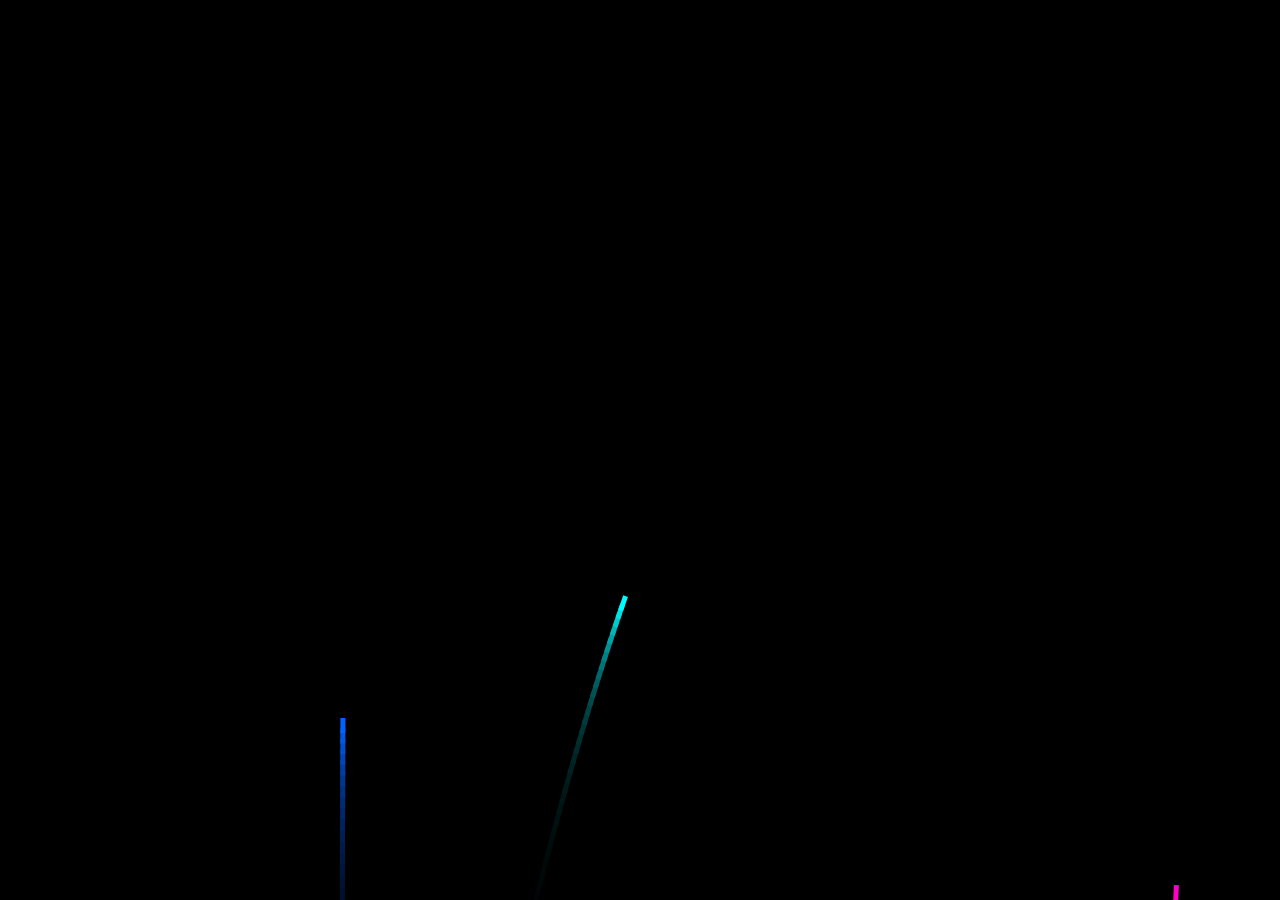
==== html/EasterEgg.html @ bb36e1fd "first commit" ====
<!DOCTYPE html>
<html lang="en">
<script>
  var _hmt = _hmt || [];
  (function () {
    var hm = document.createElement("script");
    hm.src = "https://hm.baidu.com/hm.js?c923daf3182a4b0ce01878475080aadc";
    var s = document.getElementsByTagName("script")[0];
    s.parentNode.insertBefore(hm, s);
  })();
</script>

<head>
  <meta charset="UTF-8">
  <title>某某某，生日快乐！</title>


</head>
<style>
  body {
    margin: 0;
    overflow: hidden;
    background: black;
  }

  canvas {
    position: absolute;
  }
</style>

<body>

  <canvas></canvas>
  <canvas></canvas>
  <canvas></canvas>

  <script>

    function GetRequest() {
      var url = decodeURI(location.search); //获取url中"?"符后的字串
      var theRequest = new Object();
      if (url.indexOf("?") != -1) {
        var str = url.substr(1);
        strs = str.split("&");
        for (var i = 0; i < strs.length; i++) {
          theRequest[strs[i].split("=")[0]] = unescape(strs[i].split("=")[1]);
        }
      }
      return theRequest;
    }
    class Shard {
      constructor(x, y, hue) {
        this.x = x;
        this.y = y;
        this.hue = hue;
        this.lightness = 50;
        this.size = 15 + Math.random() * 10;
        const angle = Math.random() * 2 * Math.PI;
        const blastSpeed = 1 + Math.random() * 6;
        this.xSpeed = Math.cos(angle) * blastSpeed;
        this.ySpeed = Math.sin(angle) * blastSpeed;
        this.target = getTarget();
        this.ttl = 100;
        this.timer = 0;
      }
      draw() {
        ctx2.fillStyle = `hsl(${this.hue}, 100%, ${this.lightness}%)`;
        ctx2.beginPath();
        ctx2.arc(this.x, this.y, this.size, 0, 2 * Math.PI);
        ctx2.closePath();
        ctx2.fill();
      }
      update() {
        if (this.target) {
          const dx = this.target.x - this.x;
          const dy = this.target.y - this.y;
          const dist = Math.sqrt(dx * dx + dy * dy);
          const a = Math.atan2(dy, dx);
          const tx = Math.cos(a) * 5;
          const ty = Math.sin(a) * 5;
          this.size = lerp(this.size, 1.5, 0.05);

          if (dist < 5) {
            this.lightness = lerp(this.lightness, 100, 0.01);
            this.xSpeed = this.ySpeed = 0;
            this.x = lerp(this.x, this.target.x + fidelity / 2, 0.05);
            this.y = lerp(this.y, this.target.y + fidelity / 2, 0.05);
            this.timer += 1;
          } else
            if (dist < 10) {
              this.lightness = lerp(this.lightness, 100, 0.01);
              this.xSpeed = lerp(this.xSpeed, tx, 0.1);
              this.ySpeed = lerp(this.ySpeed, ty, 0.1);
              this.timer += 1;
            } else {
              this.xSpeed = lerp(this.xSpeed, tx, 0.02);
              this.ySpeed = lerp(this.ySpeed, ty, 0.02);
            }
        } else {
          this.ySpeed += 0.05;
          //this.xSpeed = lerp(this.xSpeed, 0, 0.1);
          this.size = lerp(this.size, 1, 0.05);

          if (this.y > c2.height) {
            shards.forEach((shard, idx) => {
              if (shard === this) {
                shards.splice(idx, 1);
              }
            });
          }
        }
        this.x = this.x + this.xSpeed;
        this.y = this.y + this.ySpeed;
      }
    }


    class Rocket {
      constructor() {
        const quarterW = c2.width / 4;
        this.x = quarterW + Math.random() * (c2.width - quarterW);
        this.y = c2.height - 15;
        this.angle = Math.random() * Math.PI / 4 - Math.PI / 6;
        this.blastSpeed = 6 + Math.random() * 7;
        this.shardCount = 15 + Math.floor(Math.random() * 15);
        this.xSpeed = Math.sin(this.angle) * this.blastSpeed;
        this.ySpeed = -Math.cos(this.angle) * this.blastSpeed;
        this.hue = Math.floor(Math.random() * 360);
        this.trail = [];
      }
      draw() {
        ctx2.save();
        ctx2.translate(this.x, this.y);
        ctx2.rotate(Math.atan2(this.ySpeed, this.xSpeed) + Math.PI / 2);
        ctx2.fillStyle = `hsl(${this.hue}, 100%, 50%)`;
        ctx2.fillRect(0, 0, 5, 15);
        ctx2.restore();
      }
      update() {
        this.x = this.x + this.xSpeed;
        this.y = this.y + this.ySpeed;
        this.ySpeed += 0.1;
      }

      explode() {
        for (let i = 0; i < 70; i++) {
          shards.push(new Shard(this.x, this.y, this.hue));
        }
      }
    }

    console.log(GetRequest('val').val)
    // INITIALIZATION
    const [c1, c2, c3] = document.querySelectorAll('canvas');
    const [ctx1, ctx2, ctx3] = [c1, c2, c3].map(c => c.getContext('2d'));
    let fontSize = 200;
    const rockets = [];
    const shards = [];
    const targets = [];
    const fidelity = 3;
    let counter = 0;
    c2.width = c3.width = window.innerWidth;
    c2.height = c3.height = window.innerHeight;
    ctx1.fillStyle = '#000';
    const text = '某某某,生日快乐！'
    let textWidth = 99999999;

    while (textWidth > window.innerWidth) {
      ctx1.font = `900 ${fontSize--}px Arial`;
      textWidth = ctx1.measureText(text).width;
    }

    c1.width = textWidth;
    c1.height = fontSize * 1.5;
    ctx1.font = `900 ${fontSize}px Arial`;
    ctx1.fillText(text, 0, fontSize);
    const imgData = ctx1.getImageData(0, 0, c1.width, c1.height);
    for (let i = 0, max = imgData.data.length; i < max; i += 4) {
      const alpha = imgData.data[i + 3];
      const x = Math.floor(i / 4) % imgData.width;
      const y = Math.floor(i / 4 / imgData.width);

      if (alpha && x % fidelity === 0 && y % fidelity === 0) {
        targets.push({ x, y });
      }
    }

    ctx3.fillStyle = '#FFF';
    ctx3.shadowColor = '#FFF';
    ctx3.shadowBlur = 25;

    // ANIMATION LOOP
    (function loop() {
      ctx2.fillStyle = "rgba(0, 0, 0, .1)";
      ctx2.fillRect(0, 0, c2.width, c2.height);
      //ctx2.clearRect(0, 0, c2.width, c2.height);
      counter += 1;

      if (counter % 15 === 0) {
        rockets.push(new Rocket());
      }
      rockets.forEach((r, i) => {
        r.draw();
        r.update();
        if (r.ySpeed > 0) {
          r.explode();
          rockets.splice(i, 1);
        }
      });

      shards.forEach((s, i) => {
        s.draw();
        s.update();

        if (s.timer >= s.ttl || s.lightness >= 99) {
          ctx3.fillRect(s.target.x, s.target.y, fidelity + 1, fidelity + 1);
          shards.splice(i, 1);
        }
      });

      requestAnimationFrame(loop);
    })();

    // HELPER FUNCTIONS
    const lerp = (a, b, t) => Math.abs(b - a) > 0.1 ? a + t * (b - a) : b;

    function getTarget() {
      if (targets.length > 0) {
        const idx = Math.floor(Math.random() * targets.length);
        let { x, y } = targets[idx];
        targets.splice(idx, 1);

        x += c2.width / 2 - textWidth / 2;
        y += c2.height / 2 - fontSize / 2;

        return { x, y };
      }
    }


  </script>

</body>

</html>
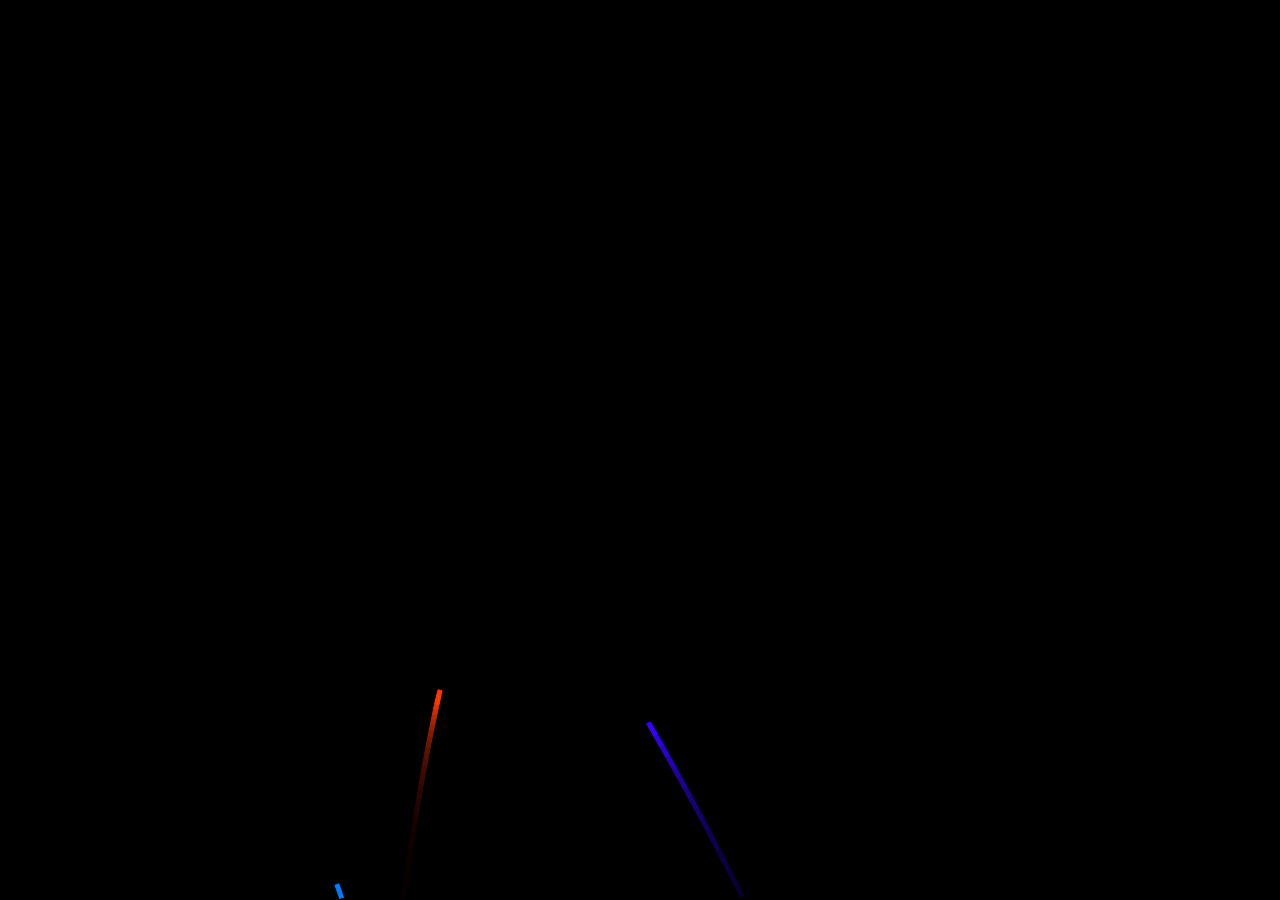
==== commit dcd1b9c0: "'修改'" ====
--- a/html/EasterEgg.html
+++ b/html/EasterEgg.html
@@ -12,7 +12,7 @@
 
 <head>
   <meta charset="UTF-8">
-  <title>某某某，生日快乐！</title>
+  <title>杨金燕，生日快乐！</title>
 
 
 </head>
@@ -162,7 +162,7 @@
     c2.width = c3.width = window.innerWidth;
     c2.height = c3.height = window.innerHeight;
     ctx1.fillStyle = '#000';
-    const text = '某某某,生日快乐！'
+    const text = '杨金燕,生日快乐！'
     let textWidth = 99999999;
 
     while (textWidth > window.innerWidth) {
